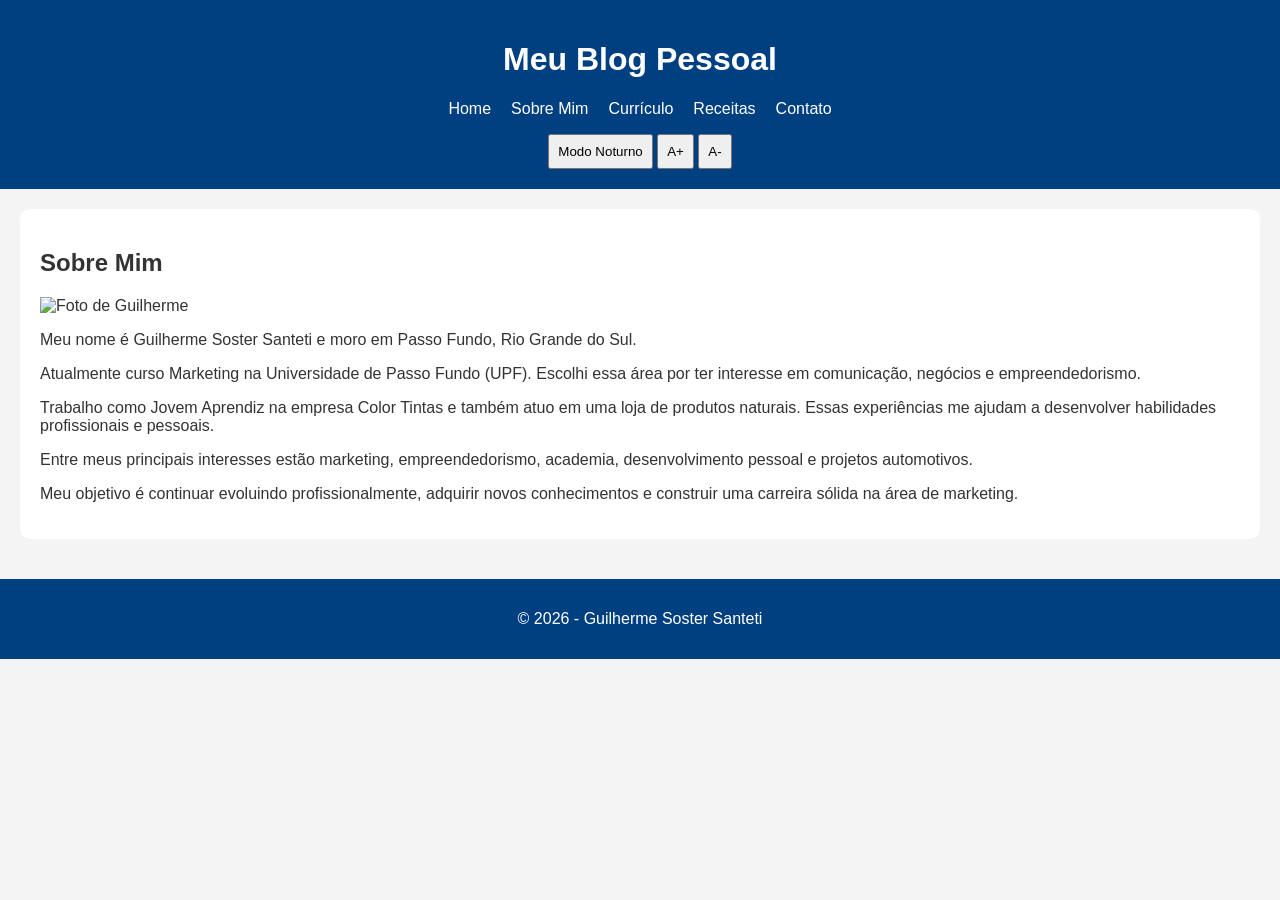
==== about.html @ a96200c2 "blog pessoal" ====
<!DOCTYPE html>
<html lang="pt-BR">

<head>
    <meta charset="UTF-8">
    <meta name="viewport" content="width=device-width, initial-scale=1.0">
    <title>Sobre Mim</title>

    <link rel="stylesheet" href="css/style.css">
</head>

<body>

    <header>

        <h1>Meu Blog Pessoal</h1>

        <nav>
            <ul>
                <li><a href="index.html">Home</a></li>
                <li><a href="about.html">Sobre Mim</a></li>
                <li><a href="curriculum.html">Currículo</a></li>
                <li><a href="receitas.html">Receitas</a></li>
                <li><a href="contact.html">Contato</a></li>
            </ul>
        </nav>

        <div class="acessibilidade">
            <button onclick="alternarTema()">Modo Noturno</button>
            <button onclick="aumentarFonte()">A+</button>
            <button onclick="diminuirFonte()">A-</button>
        </div>

    </header>

    <main>

        <section>

            <h2>Sobre Mim</h2>

            <img
                src="assets/eu.jpg"
                alt="Foto de Guilherme"
                width="250"
            >

            <p>
                Meu nome é Guilherme Soster Santeti e moro em Passo Fundo,
                Rio Grande do Sul.
            </p>

            <p>
                Atualmente curso Marketing na Universidade de Passo Fundo (UPF).
                Escolhi essa área por ter interesse em comunicação,
                negócios e empreendedorismo.
            </p>

            <p>
                Trabalho como Jovem Aprendiz na empresa Color Tintas
                e também atuo em uma loja de produtos naturais.
                Essas experiências me ajudam a desenvolver habilidades
                profissionais e pessoais.
            </p>

            <p>
                Entre meus principais interesses estão marketing,
                empreendedorismo, academia, desenvolvimento pessoal
                e projetos automotivos.
            </p>

            <p>
                Meu objetivo é continuar evoluindo profissionalmente,
                adquirir novos conhecimentos e construir uma carreira
                sólida na área de marketing.
            </p>

        </section>

    </main>

    <footer>
        <p>© 2026 - Guilherme Soster Santeti</p>
    </footer>

    <script src="js/script.js"></script>

</body>

</html>
---- css/style.css ----
/* Configurações gerais */

body {
    font-family: Arial, sans-serif;
    margin: 0;
    background-color: #f4f4f4;
    color: #333333;
}

/* Cabeçalho */

header {
    background-color: #004080;
    color: white;
    text-align: center;
    padding: 20px;
}

/* Menu usando Flexbox */

nav ul {
    display: flex;
    justify-content: center;
    gap: 20px;

    list-style: none;
    padding: 0;
}

nav a {
    color: white;
    text-decoration: none;
}

nav a:hover {
    text-decoration: underline;
}

/* Área principal */

main {
    padding: 20px;
}

/* Seções */

section {
    background-color: white;
    padding: 20px;
    margin-bottom: 20px;
    border-radius: 10px;
}

/* Artigos */

article {
    background-color: white;
    padding: 20px;
    border-radius: 10px;
}

/* Imagens */

img {
    max-width: 100%;
    height: auto;
}

/* Tabelas */

table {
    width: 100%;
    border-collapse: collapse;
}

table,
th,
td {
    border: 1px solid black;
}

th,
td {
    padding: 10px;
}

/* Formulário */

form {
    display: flex;
    flex-direction: column;
    gap: 10px;
}

input,
textarea {
    padding: 8px;
}

/* Botões */

button {
    padding: 8px;
    cursor: pointer;
}

/* Rodapé */

footer {
    background-color: #004080;
    color: white;
    text-align: center;
    padding: 15px;
}

/* Dark Mode */

.dark {
    background-color: #121212;
    color: white;
}

.dark section,
.dark article {
    background-color: #222222;
}

.dark table,
.dark th,
.dark td {
    border: 1px solid white;
}

.dark footer {
    background-color: #000000;
}

.dark header {
    background-color: #000000;
}
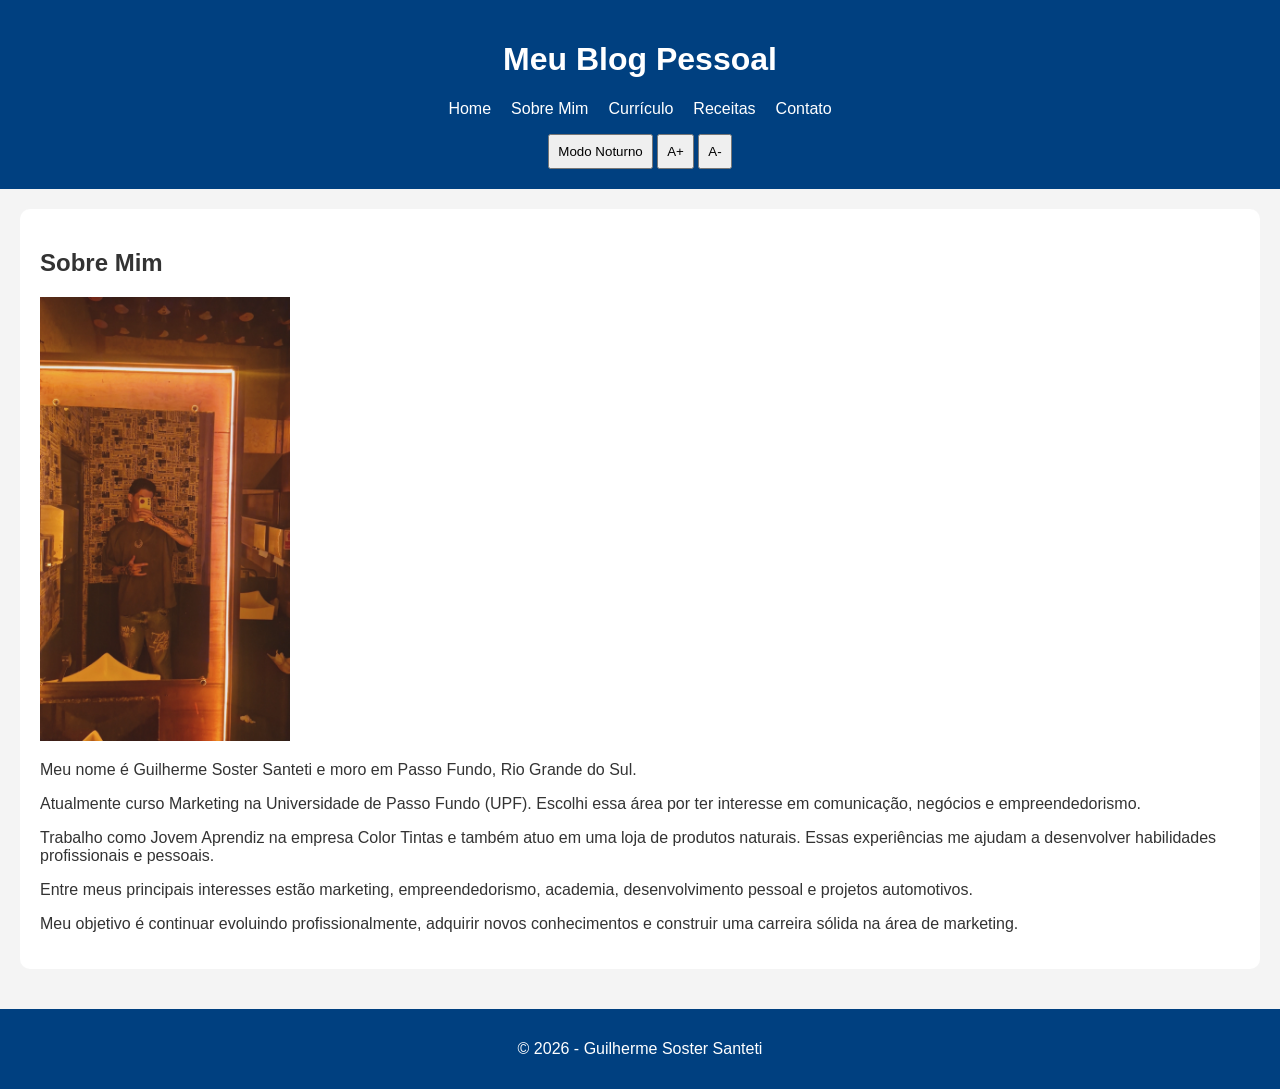
==== commit 5690de7a: "mudanças" ====
--- a/about.html
+++ b/about.html
@@ -40,7 +40,7 @@
             <h2>Sobre Mim</h2>
 
             <img
-                src="assets/eu.jpg"
+                src="./Assets/eu.png"
                 alt="Foto de Guilherme"
                 width="250"
             >
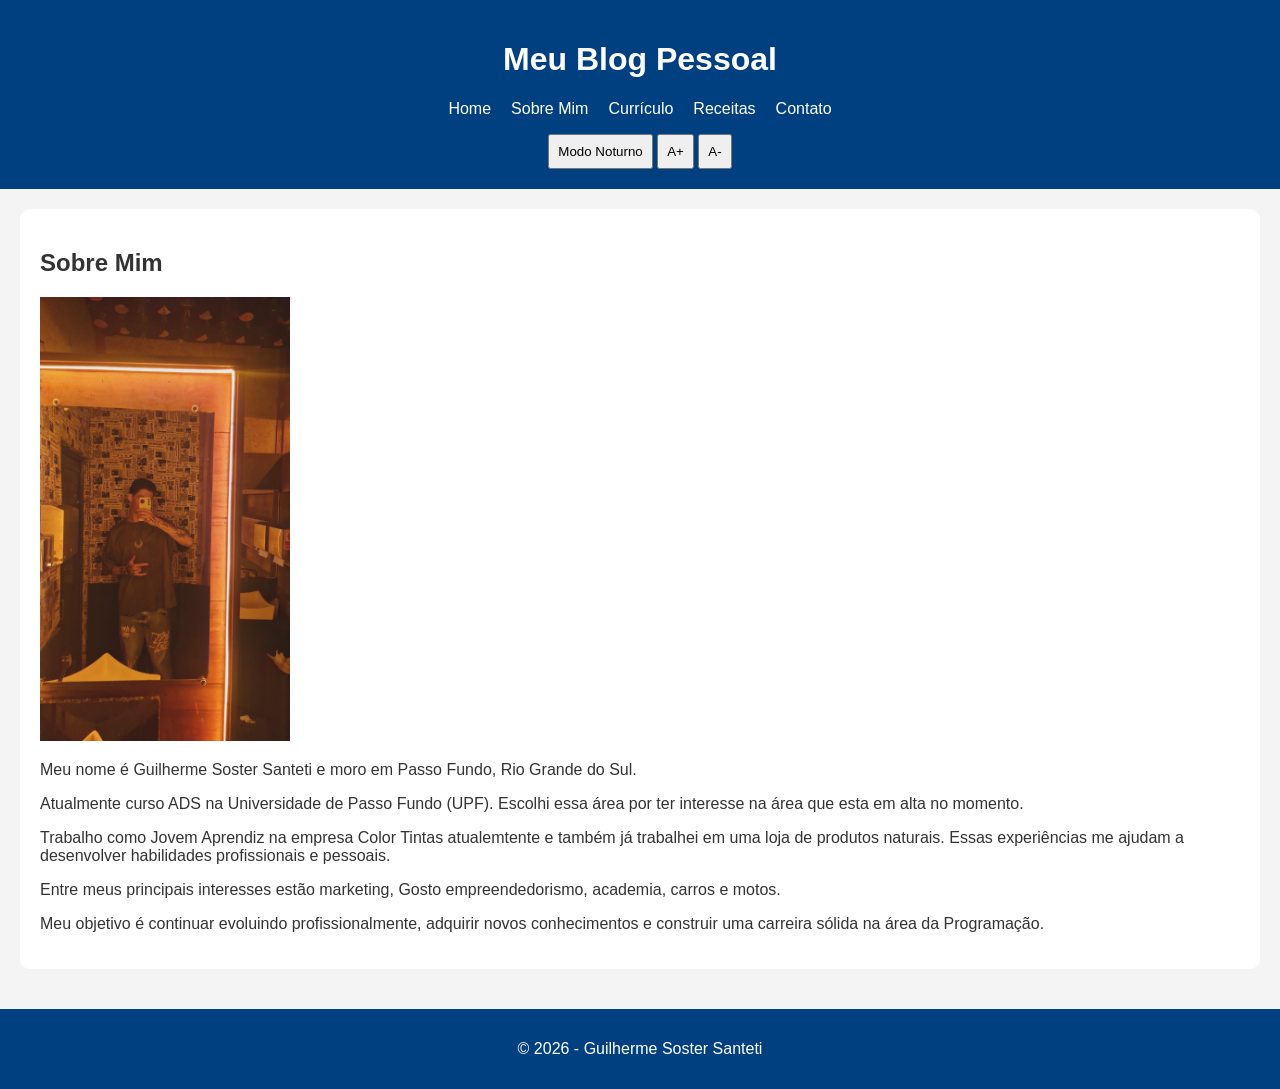
==== commit 73f6226f: "corrigir" ====
--- a/about.html
+++ b/about.html
@@ -51,28 +51,28 @@
             </p>
 
             <p>
-                Atualmente curso Marketing na Universidade de Passo Fundo (UPF).
-                Escolhi essa área por ter interesse em comunicação,
-                negócios e empreendedorismo.
+                Atualmente curso ADS na Universidade de Passo Fundo (UPF).
+                Escolhi essa área por ter interesse na área que esta em alta no momento.
+            
             </p>
 
             <p>
-                Trabalho como Jovem Aprendiz na empresa Color Tintas
-                e também atuo em uma loja de produtos naturais.
+                Trabalho como Jovem Aprendiz na empresa Color Tintas atualemtente
+                e também já trabalhei em uma loja de produtos naturais.
                 Essas experiências me ajudam a desenvolver habilidades
                 profissionais e pessoais.
             </p>
 
             <p>
                 Entre meus principais interesses estão marketing,
-                empreendedorismo, academia, desenvolvimento pessoal
-                e projetos automotivos.
+                Gosto empreendedorismo, academia, carros e
+                motos.
             </p>
 
             <p>
                 Meu objetivo é continuar evoluindo profissionalmente,
                 adquirir novos conhecimentos e construir uma carreira
-                sólida na área de marketing.
+                sólida na área da Programação.
             </p>
 
         </section>
--- a/css/style.css
+++ b/css/style.css
@@ -1,4 +1,4 @@
-/* Configurações gerais */
+
 
 body {
     font-family: Arial, sans-serif;
@@ -7,7 +7,7 @@
     color: #333333;
 }
 
-/* Cabeçalho */
+
 
 header {
     background-color: #004080;
@@ -16,7 +16,7 @@
     padding: 20px;
 }
 
-/* Menu usando Flexbox */
+
 
 nav ul {
     display: flex;
@@ -36,13 +36,13 @@
     text-decoration: underline;
 }
 
-/* Área principal */
+
 
 main {
     padding: 20px;
 }
 
-/* Seções */
+
 
 section {
     background-color: white;
@@ -51,7 +51,7 @@
     border-radius: 10px;
 }
 
-/* Artigos */
+
 
 article {
     background-color: white;
@@ -59,14 +59,14 @@
     border-radius: 10px;
 }
 
-/* Imagens */
+
 
 img {
     max-width: 100%;
     height: auto;
 }
 
-/* Tabelas */
+
 
 table {
     width: 100%;
@@ -84,7 +84,7 @@
     padding: 10px;
 }
 
-/* Formulário */
+
 
 form {
     display: flex;
@@ -97,14 +97,14 @@
     padding: 8px;
 }
 
-/* Botões */
+
 
 button {
     padding: 8px;
     cursor: pointer;
 }
 
-/* Rodapé */
+
 
 footer {
     background-color: #004080;
@@ -113,7 +113,7 @@
     padding: 15px;
 }
 
-/* Dark Mode */
+
 
 .dark {
     background-color: #121212;
